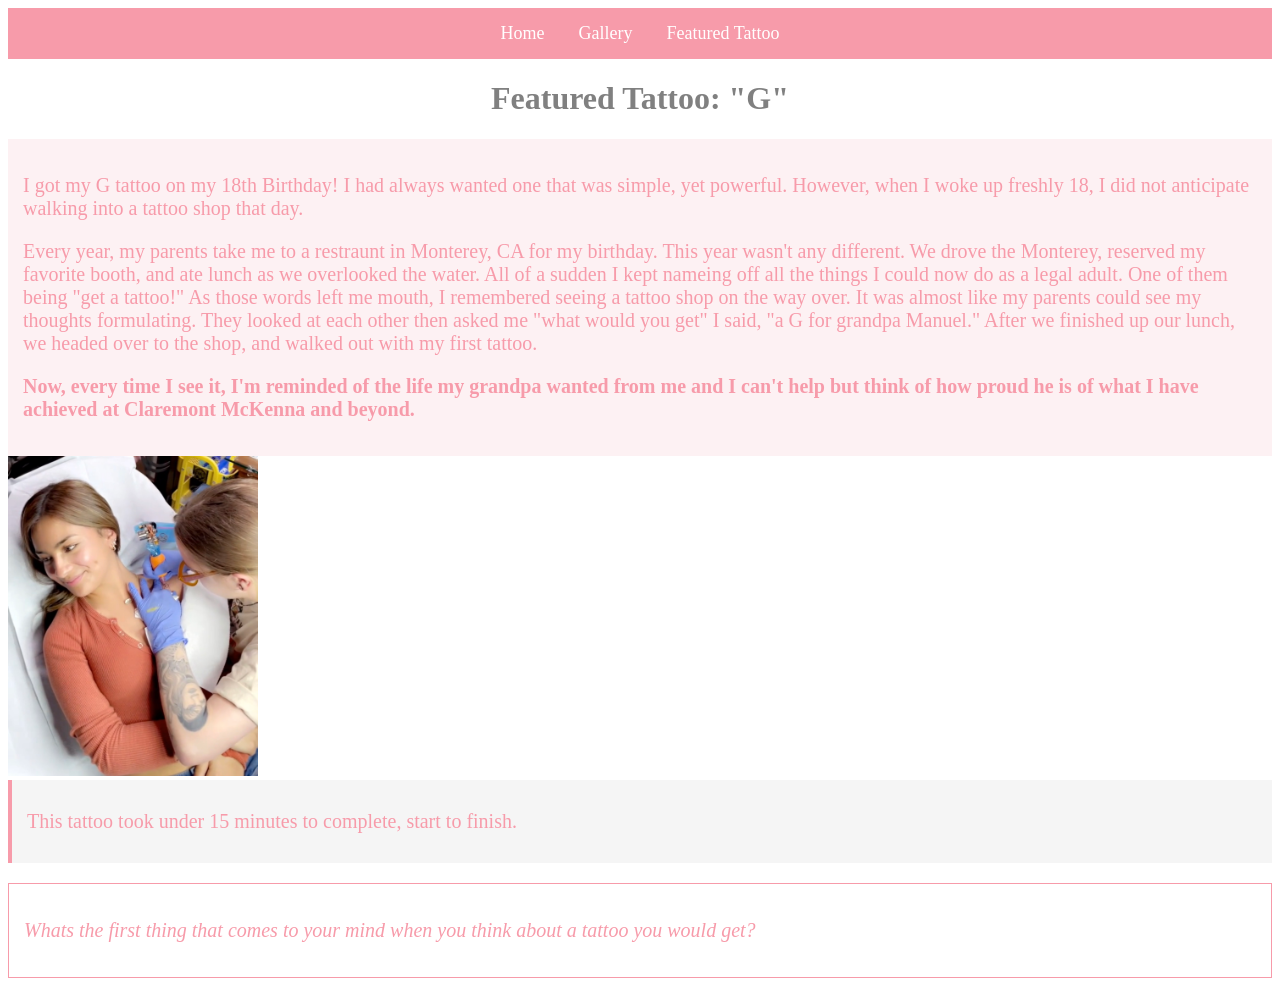
==== detail.html @ e2be0594 "added gallery, detail page, and nav bars" ====
<!DOCTYPE html>
<html lang="en">
<head>
  <meta charset="utf-8">
  <meta name="description" content="A closer look at Isabel's 'G' tattoo and the story behind it.">
  <title>Featured Tattoo: "G" | Isabel's Tattoos & Their Meanings</title>
  <link rel="stylesheet" href="style.css">
</head>
<body>

  <nav class="navbar">
    <a href="index.html">Home</a>
    <a href="gallery.html">Gallery</a>
    <a href="detail.html">Featured Tattoo</a>
  </nav>

  <h1>Featured Tattoo: "G"</h1>

  <div class="intro">
    <p>I got my G tattoo on my 18th Birthday! I had always wanted one that was simple, yet powerful. However, when I woke up freshly 18, I did not anticipate walking into a tattoo shop that day.</p>
    <p>Every year, my parents take me to a restraunt in Monterey, CA for my birthday. This year wasn't any different. We drove the Monterey, reserved my favorite booth, and ate lunch as we overlooked the water. All of a sudden I kept nameing off all the things I could now do as a legal adult. One of them being "get a tattoo!" As those words left me mouth, I remembered seeing a tattoo shop on the way over. It was almost like my parents could see my thoughts formulating. They looked at each other then asked me "what would you get" I said, "a G for grandpa Manuel." After we finished up our lunch, we headed over to the shop, and walked out with my first tattoo. </p>
    <p><span class="highlight">Now, every time I see it, I'm reminded of the life my grandpa wanted from me and I can't help but think of how proud he is of what I have achieved at Claremont McKenna and beyond.</span></p>
  </div>

  <img src="GTAT.jpg" alt="close-up front view of the cursive G tattoo" style="width: 250px;">
<div class="note">
  <p>This tattoo took under 15 minutes to complete, start to finish.</p>
</div>
  <div class="callout">
    <p>Whats the first thing that comes to your mind when you think about a tattoo you would get?</p>
  </div>

  <script async src="https://www.googletagmanager.com/gtag/js?id=G-KRMNXY2VSV"></script>
  <script>
    window.dataLayer = window.dataLayer ||
---- style.css ----
/* Add your styles here. */
p{
    color:rgb(247, 155, 170);
    font-family: "Lora", serif;
    font-size: 20px;
    margin-bottom: 20px;
}
li{
    font-size: 18px;
    margin-bottom: 15px;
    color:grey;
}

ul{
    list-style-type: "⭐ ";
}
h1{
    color:grey;
    font-family: 'dancing script', cursive;
    text-align:center
}
.navbar {
    background-color: rgb(247, 155, 170);
    text-align: center;
    padding: 15px;
}

.navbar a {
    color: white;
    text-decoration: none;
    font-family: "Lora", serif;
    font-size: 18px;
    margin: 0 15px;
}

.navbar a:hover {
    color: grey;
}

/* General link styling */
a {
    color: rgb(247, 155, 170);
}

/* Intro and callout boxes */
.intro {
    padding: 15px;
    background-color: #fdf1f3;
}

.callout {
    padding: 15px;
    border: 1px solid rgb(247, 155, 170);
    margin-top: 20px;
    font-style: italic;
}

.highlight {
    color: rgb(247, 155, 170);
    font-weight: bold;
}


#tattoo-table {
    width: 100%;
    border-collapse: collapse;
    margin-top: 20px;
}

#tattoo-table th, #tattoo-table td {
    border: 1px solid grey;
    padding: 10px;
    text-align: left;
}


@media (max-width: 600px) {
    .navbar a {
        display: block;
        margin: 10px 0;
    }
}
.note {
    background-color: #f5f5f5;
    border-left: 4px solid rgb(247, 155, 170);
    padding: 10px 15px;
    font-size: 16px;
}
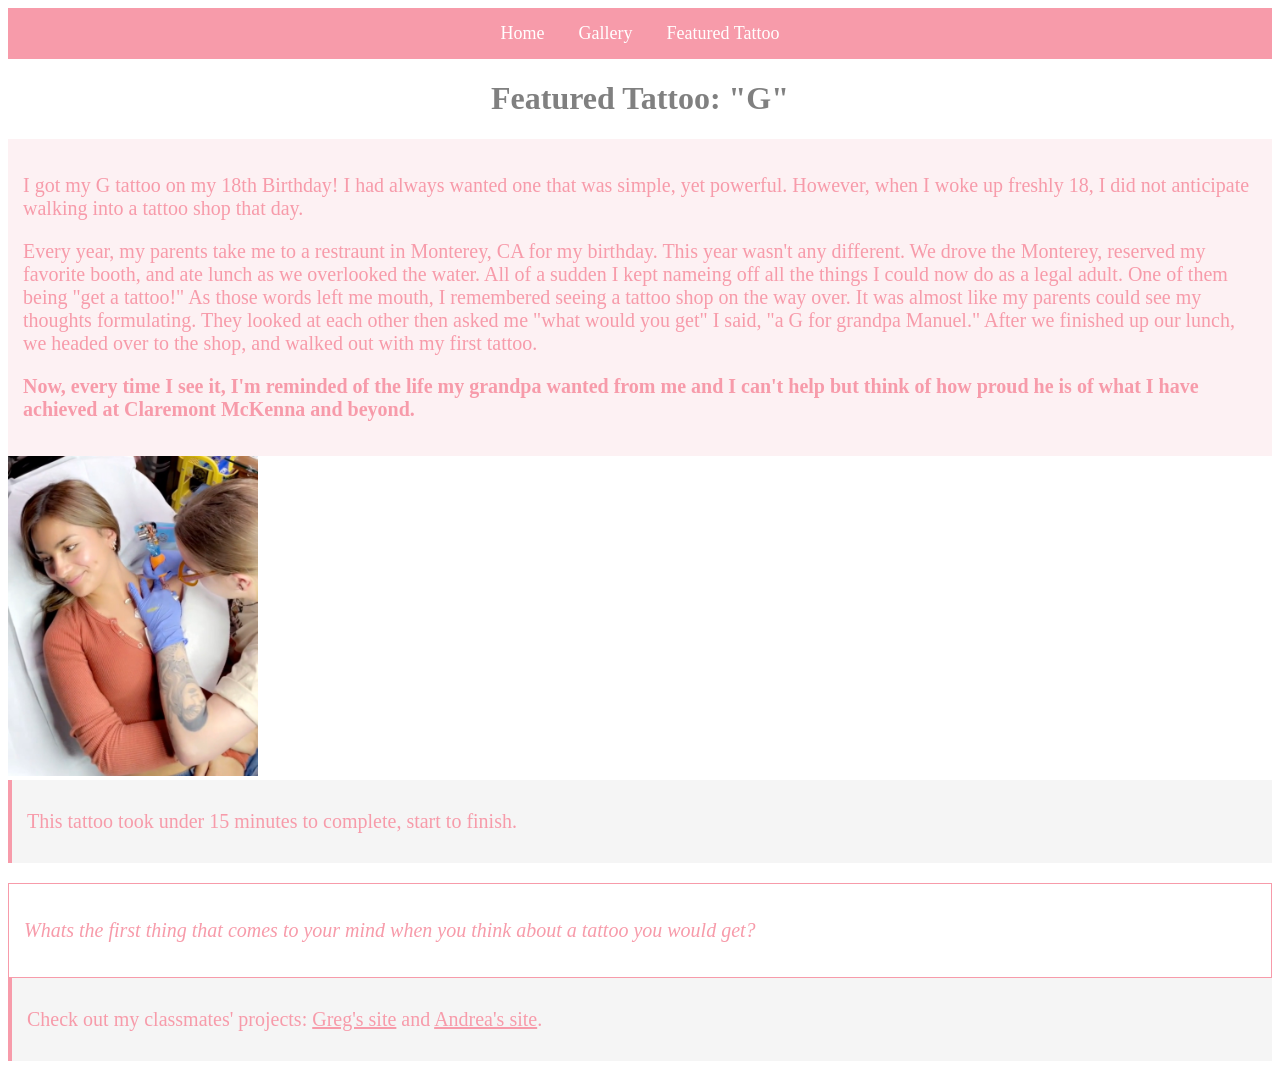
==== commit a2fd40ec: "redidid" ====
--- a/detail.html
+++ b/detail.html
@@ -29,7 +29,16 @@
   <div class="callout">
     <p>Whats the first thing that comes to your mind when you think about a tattoo you would get?</p>
   </div>
-
+<div class="note">
+    <p>Check out my classmates' projects: <a href="https://gregogaravaglia.github.io/lab-homepage/">Greg's site</a> and <a href="https://andrea-marie-pua.github.io/lab-homepage/">Andrea's site</a>.</p>
+</div>
   <script async src="https://www.googletagmanager.com/gtag/js?id=G-KRMNXY2VSV"></script>
   <script>
-    window.dataLayer = window.dataLayer ||+    window.dataLayer = window.dataLayer || [];
+    function gtag(){dataLayer.push(arguments);}
+    gtag('js', new Date());
+    gtag('config', 'G-KRMNXY2VSV');
+  </script>
+
+</body>
+</html>
--- a/style.css
+++ b/style.css
@@ -85,4 +85,15 @@
     border-left: 4px solid rgb(247, 155, 170);
     padding: 10px 15px;
     font-size: 16px;
+}
+.follow-links {
+    padding: 15px;
+    background-color: #f5f5f5;
+    text-align: center;
+    font-size: 15px;
+}
+#shop-info {
+  background-color: #f5f5f5;
+  padding: 15px;
+  border-radius: 6px;
 }
